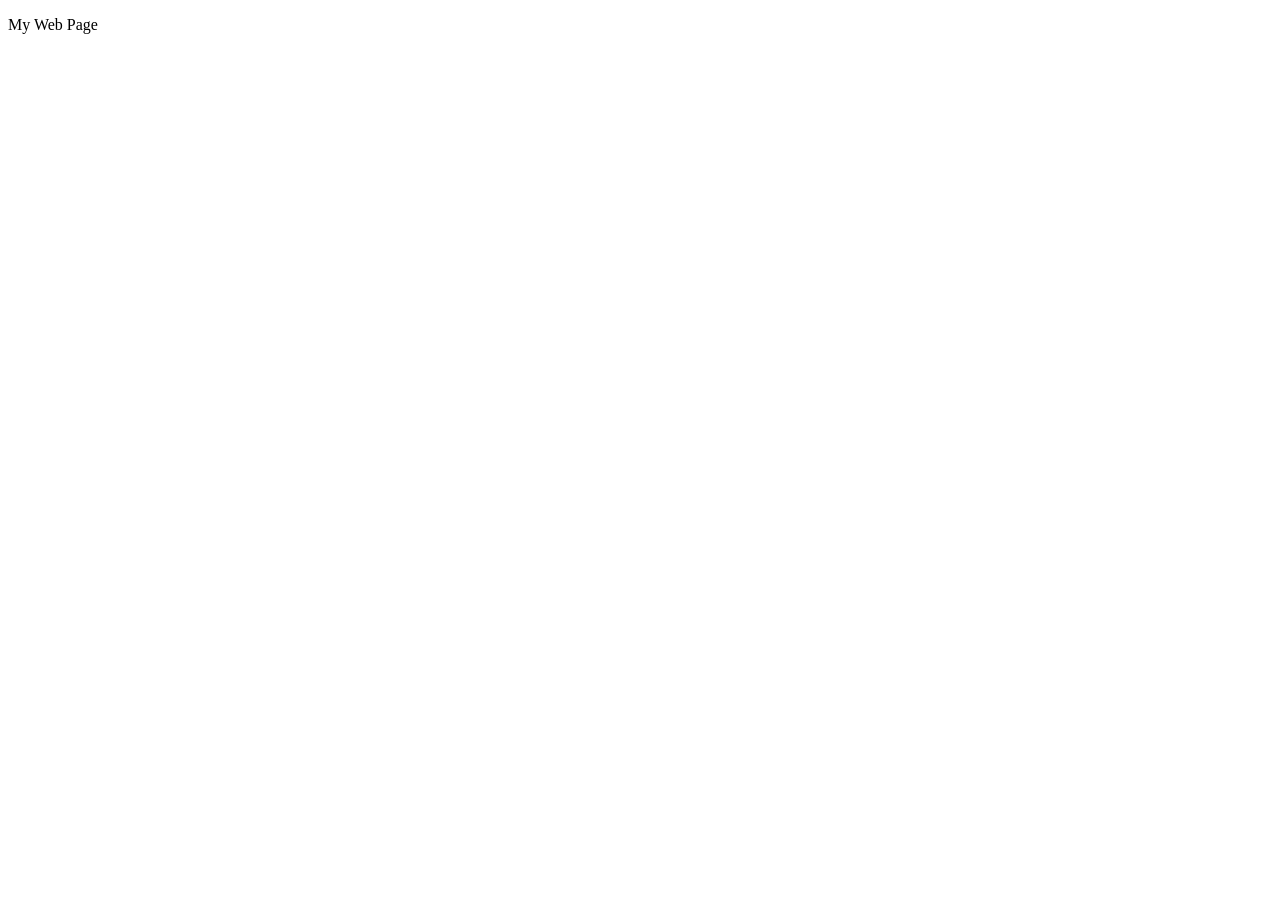
==== index.html @ 1d9809ad "Start of HTML code" ====
<!DOCTYPE html>
<html>

<head>
    <meta charset="UTF-8">
    <meta name="viewport" content="width=device-width, initial-scale=1.0">
    <title>My Web Page</title>
</head>

<body>
<p>My Web Page</p>
</body>

</html>
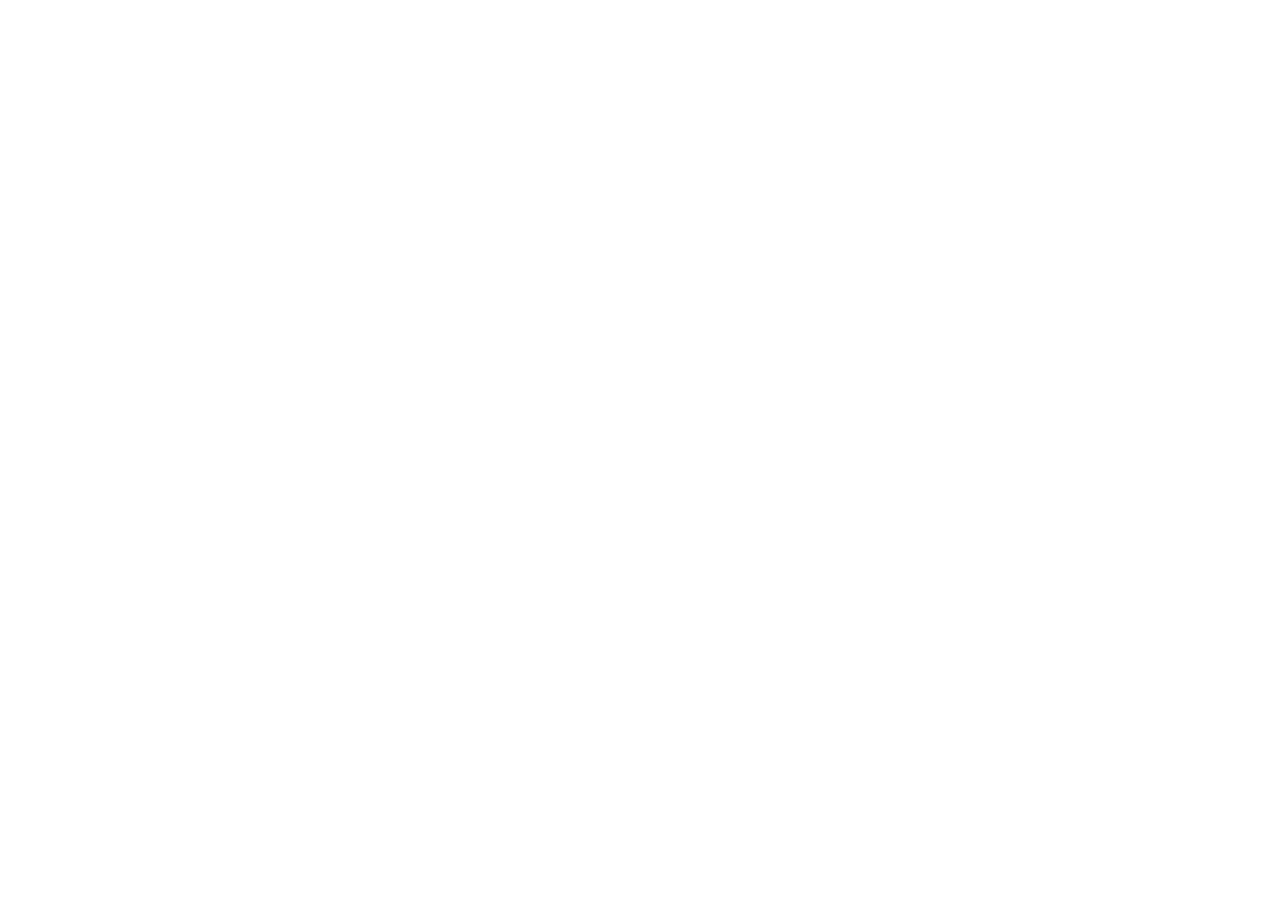
==== commit c0355808: "Edited the README file to describe the Project and edited HTML file to use a Bootstrap Theme" ====
--- a/index.html
+++ b/index.html
@@ -1,14 +1,24 @@
 <!DOCTYPE html>
-<html>
+<html lang="en">
 
 <head>
-    <meta charset="UTF-8">
-    <meta name="viewport" content="width=device-width, initial-scale=1.0">
-    <title>My Web Page</title>
+  <meta charset="UTF-8">
+  <meta name="viewport" content="width=device-width, initial-scale=1">
+  <title>Library Management System</title>
+
+  <!-- Bootstrap 5.3 with the Lumen theme -->
+  <link rel="stylesheet"
+        href="https://cdn.jsdelivr.net/npm/bootswatch@5.3.3/dist/lumen/bootstrap.min.css">
+
+  <!-- Bootstrap Icons -->
+  <link rel="stylesheet"
+        href="https://cdn.jsdelivr.net/npm/bootstrap-icons@1.11.3/font/bootstrap-icons.min.css">
 </head>
+<body>
 
-<body>
-<p>My Web Page</p>
+
+  <!-- Bootstrap JS (needed for navbar toggle, modals, dropdowns) -->
+  <script src="https://cdn.jsdelivr.net/npm/bootstrap@5.3.3/dist/js/bootstrap.bundle.min.js"></script>
+  <script src="js/app.js"></script>
 </body>
-
 </html>
